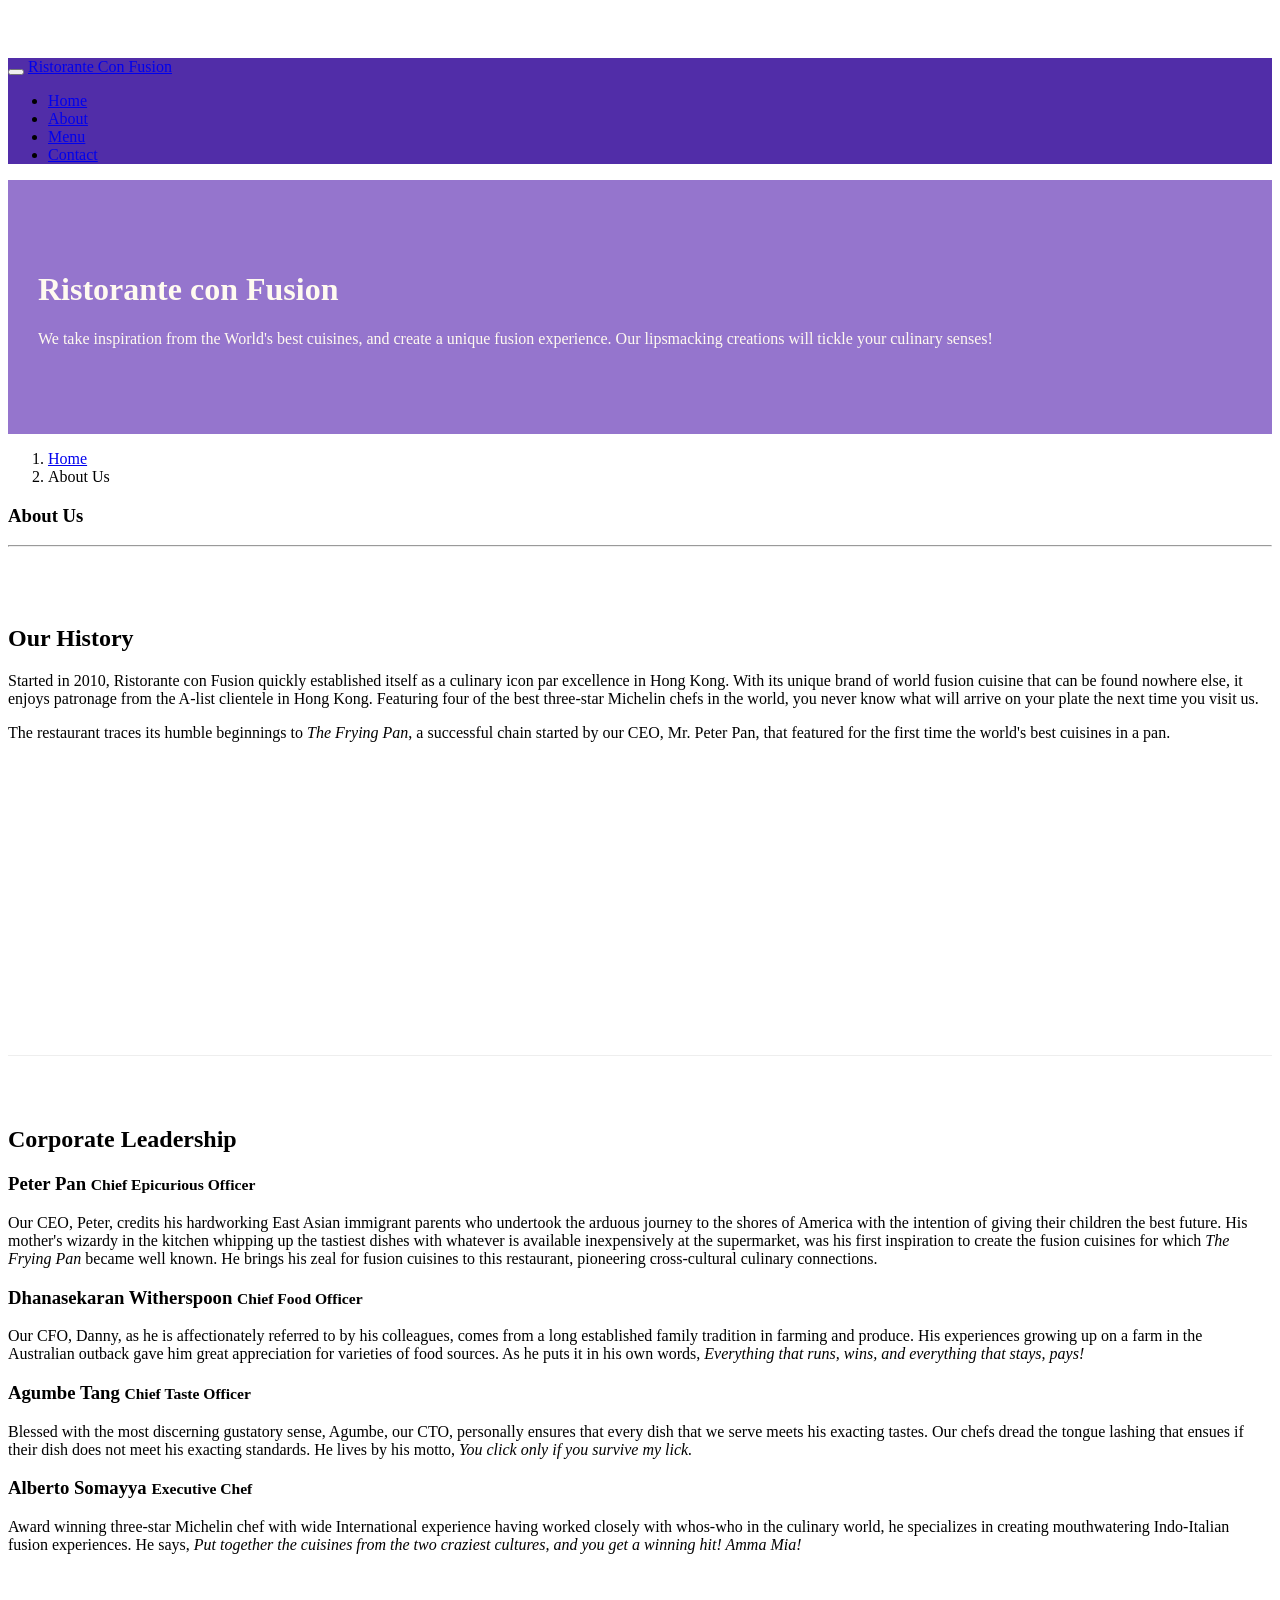
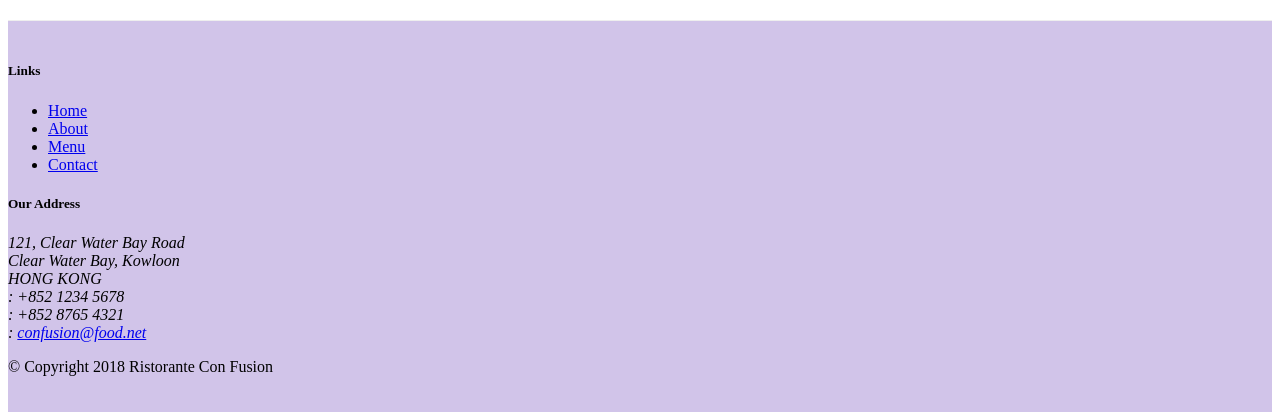
==== aboutus.html @ 5bbcc3aa "adding font-icons, navigation" ====
<!DOCTYPE html>
<html lang="en">

<head>
   <!-- Required meta tags always come first -->
    <meta charset="utf-8">
    <meta name="viewport" content="width=device-width, initial-scale=1, shrink-to-fit=no">
    <meta http-equiv="x-ua-compatible" content="ie=edge">

    <!-- Bootstrap CSS -->
    <link rel="stylesheet" href="node_modules/bootstrap/dist/css/bootstrap.min.css">
    <!--Font awesome icon-->
     <link rel="stylesheet" href="node_modules/font-awesome/css/font-awesome.min.css">
    <link rel="stylesheet" href="node_modules/bootstrap-social/bootstrap-social.css">
    <link rel="stylesheet" href="css/styles.css">

    <title>Ristorante Con Fusion: About Us</title>

</head>

<body>
        <nav class="navbar navbar-dark navbar-expand-sm  fixed-top">
        <div class="container">
            <button class="navbar-toggler" type="button" data-toggle="collapse" data-target="#Navbar">
                <span class="navbar-toggler-icon"></span>
            </button>
           <a class="navbar-brand" href="./index.html">Ristorante Con Fusion</a>
            <div class="collapse navbar-collapse" id="Navbar">
                <ul class="navbar-nav mr-auto">
                    <li class="nav-item"><a class="nav-link" href="./index.html"><span class="fa fa-home fa-lg"></span> Home</a></li>
                    <li class="nav-item active"><a class="nav-link" href="#"><span class="fa fa-info fa-lg"></span> About</a></li>
                    <li class="nav-item"><a class="nav-link" href="#"><span class="fa fa-list fa-lg"></span> Menu</a></li>
                    <li class="nav-item"><a class="nav-link" href="#"><span class="fa fa-address-card fa-lg"></span> Contact</a></li>
                </ul>    
             </div>        
        </div>
    </nav>


    <header class="jumbotron">
        <div class="container">
            <div class="row row-header">
                <div class="col-12 col-sm-6">
                    <h1>Ristorante con Fusion</h1>
                    <p>We take inspiration from the World's best cuisines, and create a unique fusion experience. Our lipsmacking creations will tickle your culinary senses!</p>
                </div>
                <div class="col-12 col-sm">
                </div>
            </div>
        </div>
    </header>

    <div class="container">
        <div class="row">
            <ol class="col-12 breadcrumb">
                <li class="breadcrumb-item"><a href="./index.html">Home</a></li>
                <li class="breadcrumb-item active">About Us</li>
            </ol>
            <div class="col-12">
               <h3>About Us</h3>
               <hr>
            </div>
        </div>

        <div class="row row-content align-items-center">
            <div class="col-12  col-sm-6 col-md-6">
                <h2>Our History</h2>
                <p>Started in 2010, Ristorante con Fusion quickly established itself as a culinary icon par excellence in Hong Kong. With its unique brand of world fusion cuisine that can be found nowhere else, it enjoys patronage from the A-list clientele in Hong Kong.  Featuring four of the best three-star Michelin chefs in the world, you never know what will arrive on your plate the next time you visit us.</p>
                <p>The restaurant traces its humble beginnings to <em>The Frying Pan</em>, a successful chain started by our CEO, Mr. Peter Pan, that featured for the first time the world's best cuisines in a pan.</p>
            </div>
            <div>
            </div>
        </div>


        <div class="row row-content align-items-center">
            <div class="col-12 ">
                <h2>Corporate Leadership</h2>
             
                <h3>Peter Pan <small>Chief Epicurious Officer</small></h3>
                <p class="d-none p-2  d-sm-block bg-white text-black ">Our CEO, Peter, credits his hardworking East Asian immigrant parents who undertook the arduous journey to the shores of America with the intention of giving their children the best future. His mother's wizardy in the kitchen whipping up the tastiest dishes with whatever is available inexpensively at the supermarket, was his first inspiration to create the fusion cuisines for which <em>The Frying Pan</em> became well known. He brings his zeal for fusion cuisines to this restaurant, pioneering cross-cultural culinary connections.</p>
               
                <h3>Dhanasekaran Witherspoon <small>Chief Food Officer</small></h3>
                <p  class="d-none p-2  d-sm-block bg-white text-black ">Our CFO, Danny, as he is affectionately referred to by his colleagues, comes from a long established family tradition in farming and produce. His experiences growing up on a farm in the Australian outback gave him great appreciation for varieties of food sources. As he puts it in his own words, <em>Everything that runs, wins, and everything that stays, pays!</em></p>
                <h3>Agumbe Tang <small>Chief Taste Officer</small></h3>
                <p  class="d-none p-2  d-sm-block bg-white text-black "> Blessed with the most discerning gustatory sense, Agumbe, our CTO, personally ensures that every dish that we serve meets his exacting tastes. Our chefs dread the tongue lashing that ensues if their dish does not meet his exacting standards. He lives by his motto, <em>You click only if you survive my lick.</em></p>
                <h3>Alberto Somayya <small>Executive Chef</small></h3>
                <p  class="d-none p-2  d-sm-block bg-white text-black ">Award winning three-star Michelin chef with wide International experience having worked closely with whos-who in the culinary world, he specializes in creating mouthwatering Indo-Italian fusion experiences. He says, <em>Put together the cuisines from the two craziest cultures, and you get a winning hit! Amma Mia!</em></p>
            </div>
       </div>

    </div>

    <footer class="footer">
        <div class="container">
            <div class="row">             
                <div class="col-4 offset-1 col-sm-2">
                    <h5>Links</h5>
                    <ul class="list-unstyled">
                        <li><a href="./index.html">Home</a></li>
                        <li><a href="#">About</a></li>
                        <li><a href="#">Menu</a></li>
                        <li><a href="#">Contact</a></li>
                    </ul>
                </div>
                <div class="col-7 col-sm-5">
                    <h5>Our Address</h5>
                    <address>
                      121, Clear Water Bay Road<br>
		              Clear Water Bay, Kowloon<br>
		              HONG KONG<br>
                      <i class="fa fa-phone fa-lg"></i>: +852 1234 5678<br>
                      <i class="fa fa-fax fa-lg"></i>: +852 8765 4321<br>
                      <i class="fa fa-envelope fa-lg"></i>: 
                      <a href="mailto:confusion@food.net">confusion@food.net</a>
		           </address>
                </div>
                <div class="col-12 col-sm-4 align-self-center">
                    <div class="text-center">
                        
                        <a class="btn btn-social-icon btn-google" href="http://google.com/+"><i class="fa fa-google-plus"></i></a>
                        <a class="btn btn-social-icon btn-facebook" href="http://www.facebook.com/profile.php?id="><i class="fa fa-facebook"></i></a>
                        <a class="btn btn-social-icon btn-linkedin" href="http://www.linkedin.com/in/"><i class="fa fa-linkedin"></i></a>
                        <a class="btn btn-social-icon btn-twitter" href="http://twitter.com/"><i class="fa fa-twitter"></i></a>
                        <a class="btn btn-social-icon btn-google" href="http://youtube.com/"><i class="fa fa-youtube"></i></a>
                        <a class="btn btn-social-icon" href="mailto:"><i class="fa fa-envelope-o"></i></a>
                   
                    </div>
                </div>
           </div>
           <div class="row justify-content-center">             
                <div class="col-auto">
                    <p>© Copyright 2018 Ristorante Con Fusion</p>
                </div>
           </div>
        </div>
    </footer>
    
</body>

</html>
---- css/styles.css ----
.row-header {

    margin: 0px auto;
    padding: 0px auto;
    
}

.row-content {
    margin: 0px auto;
    padding: 50px 0px 50px 0px;
    border-bottom: 1px ridge;
    min-height: 400px;
}

.footer {
    background-color: #D1C4E9;
    margin: 0px auto;
    padding: 20px 0px 20px 0px;

}


.jumbotron {

    padding: 70px 30px 70px 30px;
    margin: 0px auto;
    background: #9575CD;
    color: floralwhite;
}

.address {
    font-size: 80px;
    margin: 0px;
    color: #0f0f0f;
}

body{
    padding:50px 0px 0px 0px;
    z-index:0;
}

.navbar-dark {
     background-color: #512DA8;
}
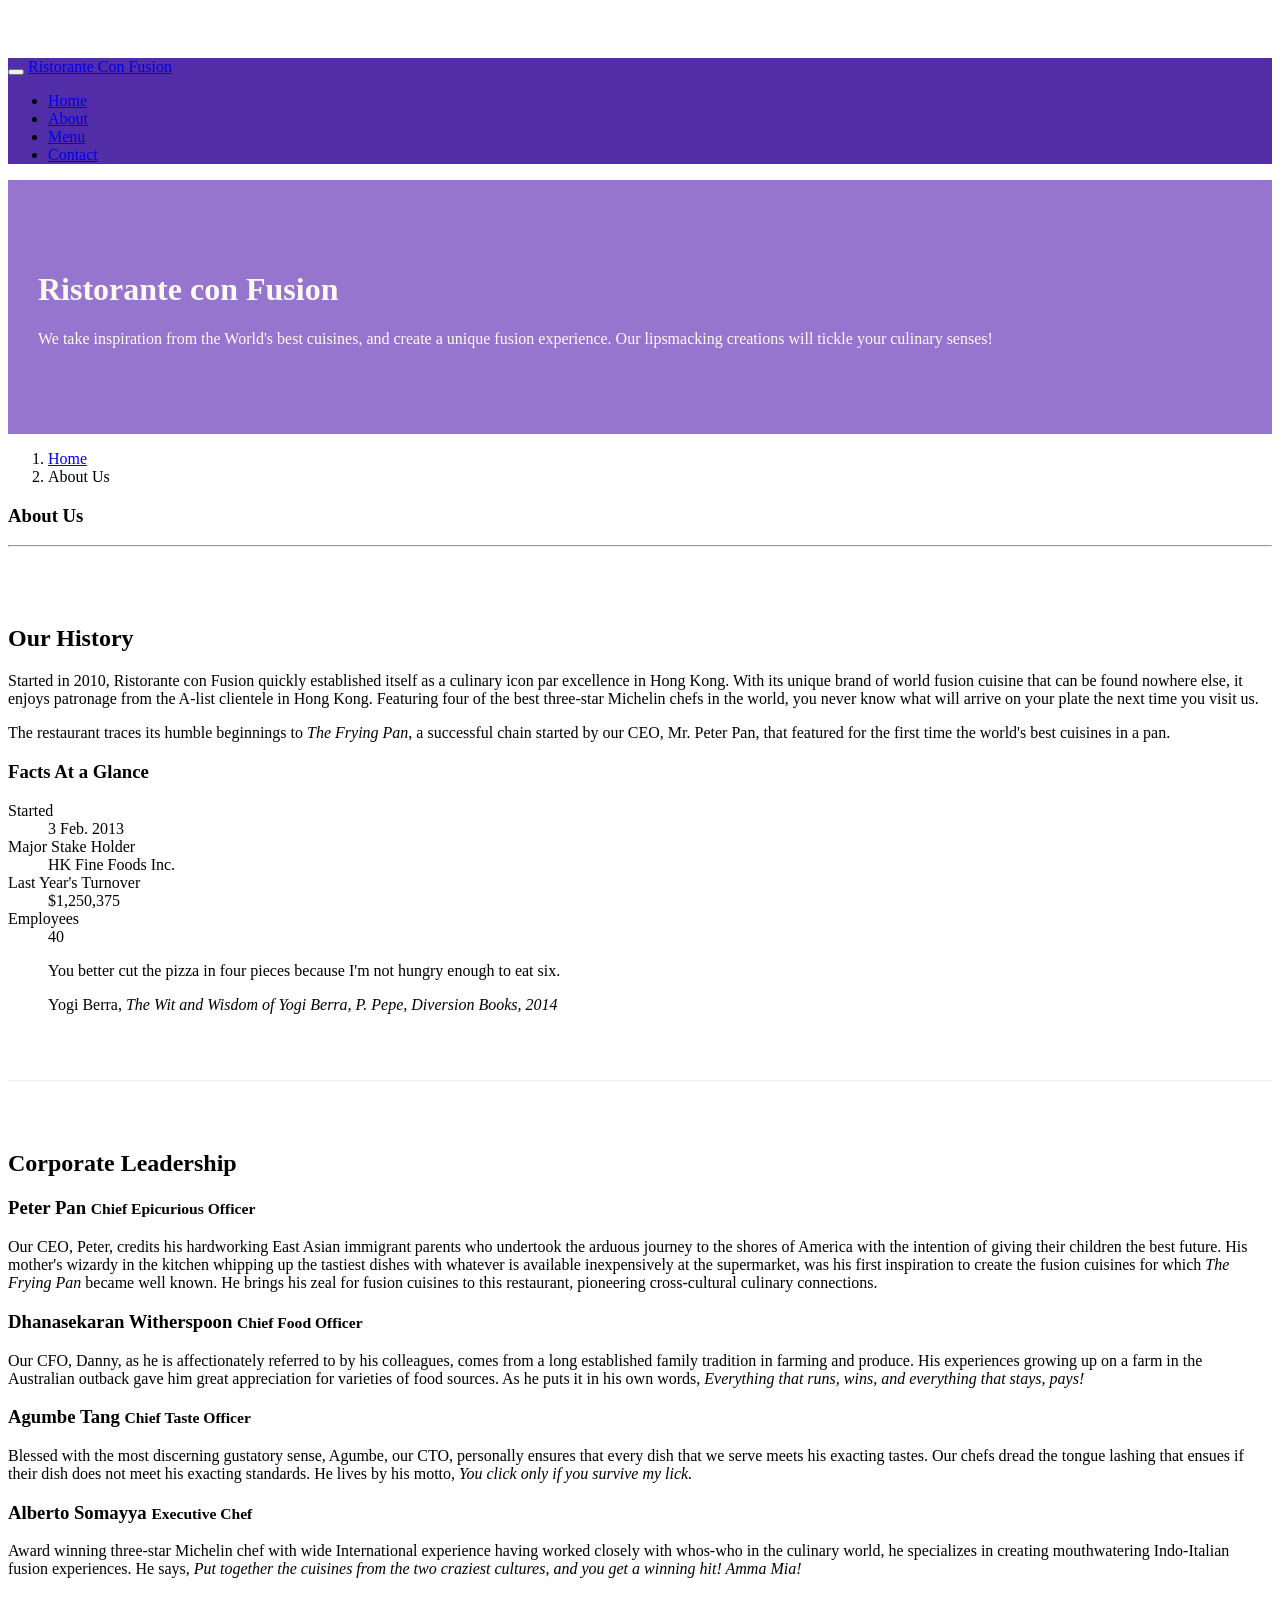
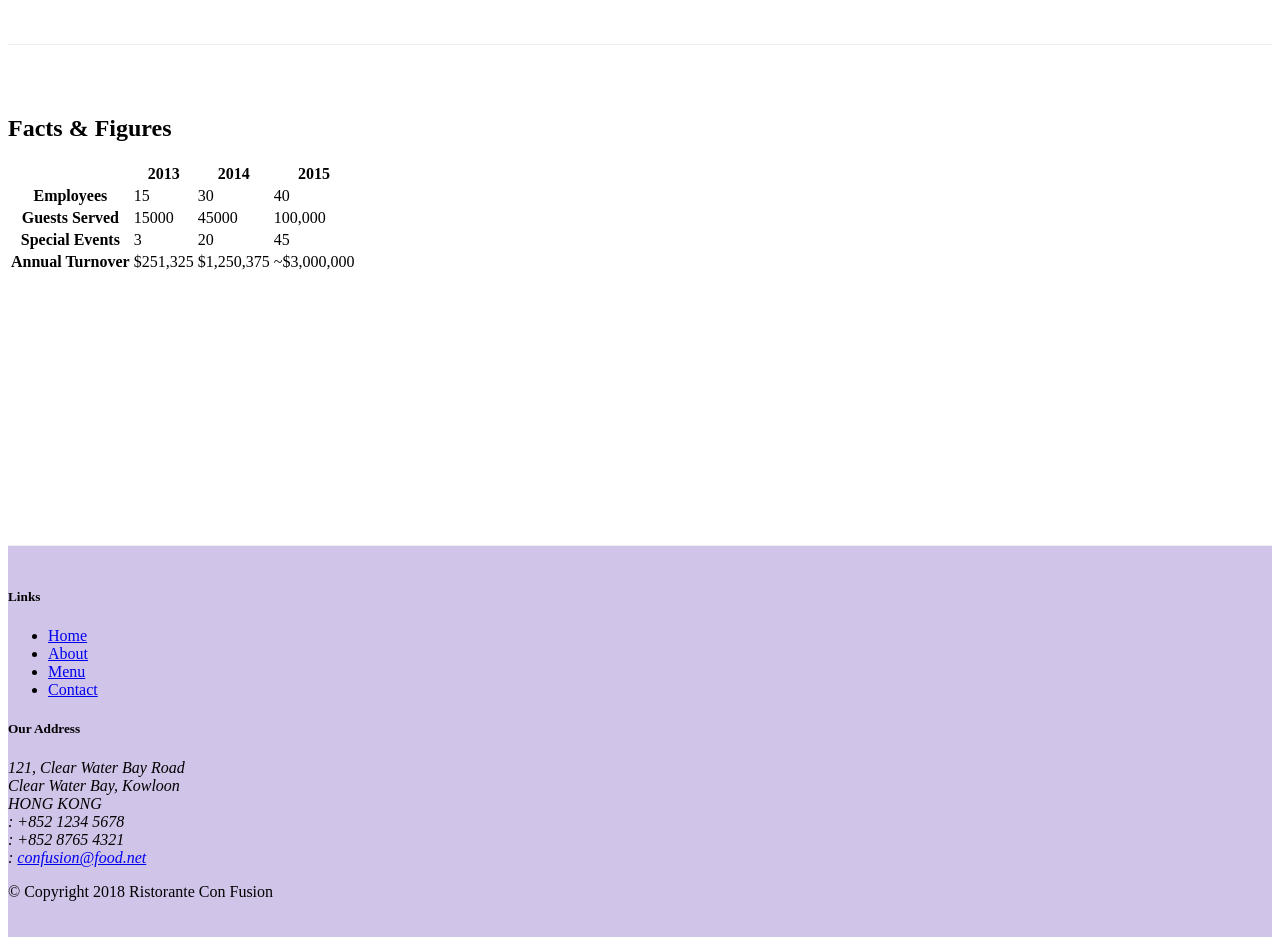
==== commit 06a8cdae: "Tables and Cards" ====
--- a/aboutus.html
+++ b/aboutus.html
@@ -68,6 +68,35 @@
                 <p>Started in 2010, Ristorante con Fusion quickly established itself as a culinary icon par excellence in Hong Kong. With its unique brand of world fusion cuisine that can be found nowhere else, it enjoys patronage from the A-list clientele in Hong Kong.  Featuring four of the best three-star Michelin chefs in the world, you never know what will arrive on your plate the next time you visit us.</p>
                 <p>The restaurant traces its humble beginnings to <em>The Frying Pan</em>, a successful chain started by our CEO, Mr. Peter Pan, that featured for the first time the world's best cuisines in a pan.</p>
             </div>
+            <div class="col-12 col-sm-6">
+                <div class="card">
+                    <h3 class="card-header bg-primary text-white">Facts At a Glance</h3>
+                    <div class="card-body">
+                        <dl class="row">
+                            <dt class="col-6">Started</dt>
+                            <dd class="col-6">3 Feb. 2013</dd>
+                            <dt class="col-6">Major Stake Holder</dt>
+                            <dd class="col-6">HK Fine Foods Inc.</dd>
+                            <dt class="col-6">Last Year's Turnover</dt>
+                            <dd class="col-6">$1,250,375</dd>
+                            <dt class="col-6">Employees</dt>
+                            <dd class="col-6">40</dd>
+                        </dl>
+                    </div>
+                </div>
+            </div>
+            <div class="col-12">
+                <div class="card card-body bg-light">
+                    <blockquote class="blockquote">
+                        <p class="mb-0">You better cut the pizza in four pieces because
+                            I'm not hungry enough to eat six.</p>
+                        <footer class="blockquote-footer">Yogi Berra,
+                            <cite title="Source Title">The Wit and Wisdom of Yogi Berra,
+                            P. Pepe, Diversion Books, 2014</cite>
+                        </footer>
+                    </blockquote>
+                </div>
+            </div>
             <div>
             </div>
         </div>
@@ -79,7 +108,7 @@
              
                 <h3>Peter Pan <small>Chief Epicurious Officer</small></h3>
                 <p class="d-none p-2  d-sm-block bg-white text-black ">Our CEO, Peter, credits his hardworking East Asian immigrant parents who undertook the arduous journey to the shores of America with the intention of giving their children the best future. His mother's wizardy in the kitchen whipping up the tastiest dishes with whatever is available inexpensively at the supermarket, was his first inspiration to create the fusion cuisines for which <em>The Frying Pan</em> became well known. He brings his zeal for fusion cuisines to this restaurant, pioneering cross-cultural culinary connections.</p>
-               
+
                 <h3>Dhanasekaran Witherspoon <small>Chief Food Officer</small></h3>
                 <p  class="d-none p-2  d-sm-block bg-white text-black ">Our CFO, Danny, as he is affectionately referred to by his colleagues, comes from a long established family tradition in farming and produce. His experiences growing up on a farm in the Australian outback gave him great appreciation for varieties of food sources. As he puts it in his own words, <em>Everything that runs, wins, and everything that stays, pays!</em></p>
                 <h3>Agumbe Tang <small>Chief Taste Officer</small></h3>
@@ -88,6 +117,53 @@
                 <p  class="d-none p-2  d-sm-block bg-white text-black ">Award winning three-star Michelin chef with wide International experience having worked closely with whos-who in the culinary world, he specializes in creating mouthwatering Indo-Italian fusion experiences. He says, <em>Put together the cuisines from the two craziest cultures, and you get a winning hit! Amma Mia!</em></p>
             </div>
        </div>
+        <div class="row row-content">
+            <div class="col-12 col-sm-9">
+                <h2>Facts &amp; Figures</h2>
+                 <div class="table-responsive">
+                    <table class="table table-striped">
+                        <thead class="thead-dark">
+                            <tr>
+                                <th>&nbsp;</th>
+                                <th>2013</th>
+                                <th>2014</th>
+                                <th>2015</th>
+                            </tr>
+                        </thead>
+                        <tbody>
+                            <tr>
+                                <th>Employees</th>
+                                <td>15</td>
+                                <td>30</td>
+                                <td>40</td>
+                            </tr>
+                            <tr>
+                                <th>Guests Served</th>
+                                <td>15000</td>
+                                <td>45000</td>
+                                <td>100,000</td>
+                            </tr>
+                            <tr>
+                                <th>Special Events</th>
+                                <td>3</td>
+                                <td>20</td>
+                                <td>45</td>
+                            </tr>
+                            <tr>
+                                <th>Annual Turnover</th>
+                                <td>$251,325</td>
+                                <td>$1,250,375</td>
+                                <td>~$3,000,000</td>
+                            </tr>
+                        </tbody>
+                    </table>
+                </div>
+            </div>
+            
+            <div class="col-12 col-sm-3">
+                  
+            </div>
+       </div> 
 
     </div>
 
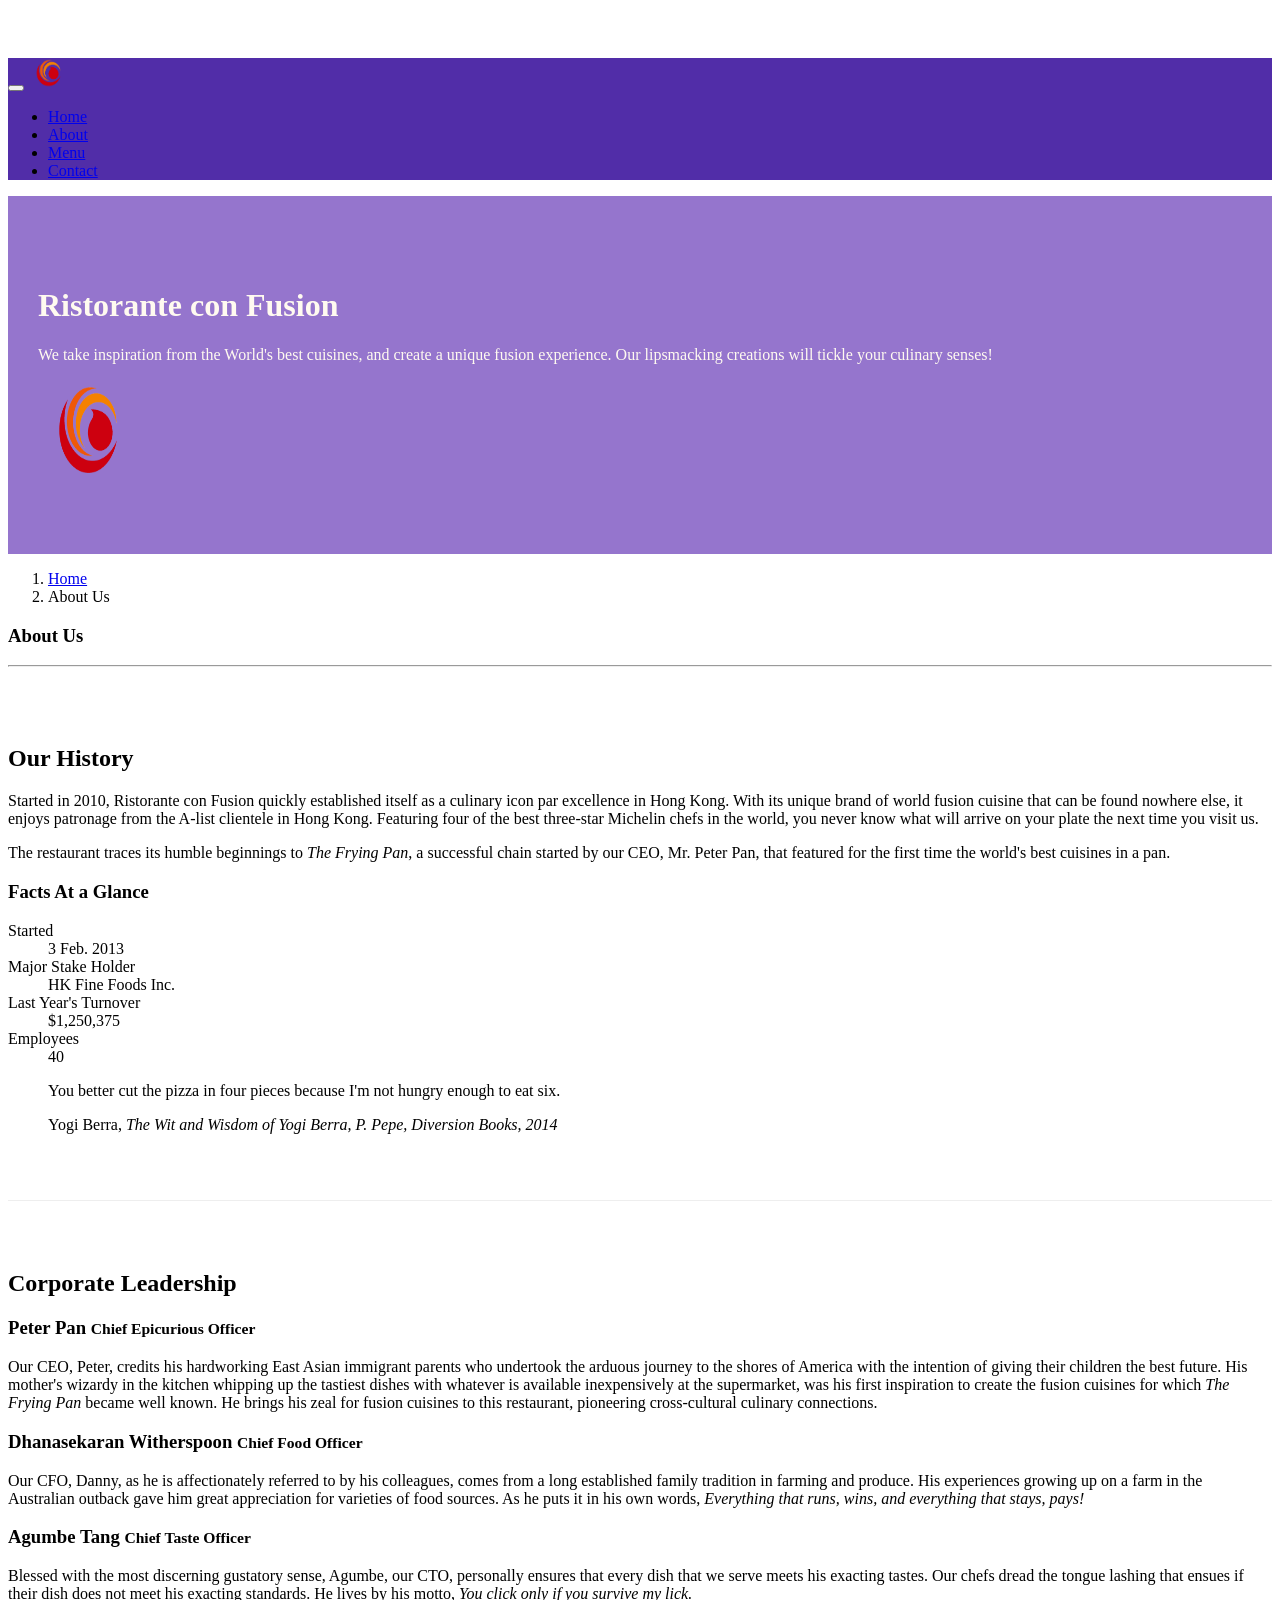
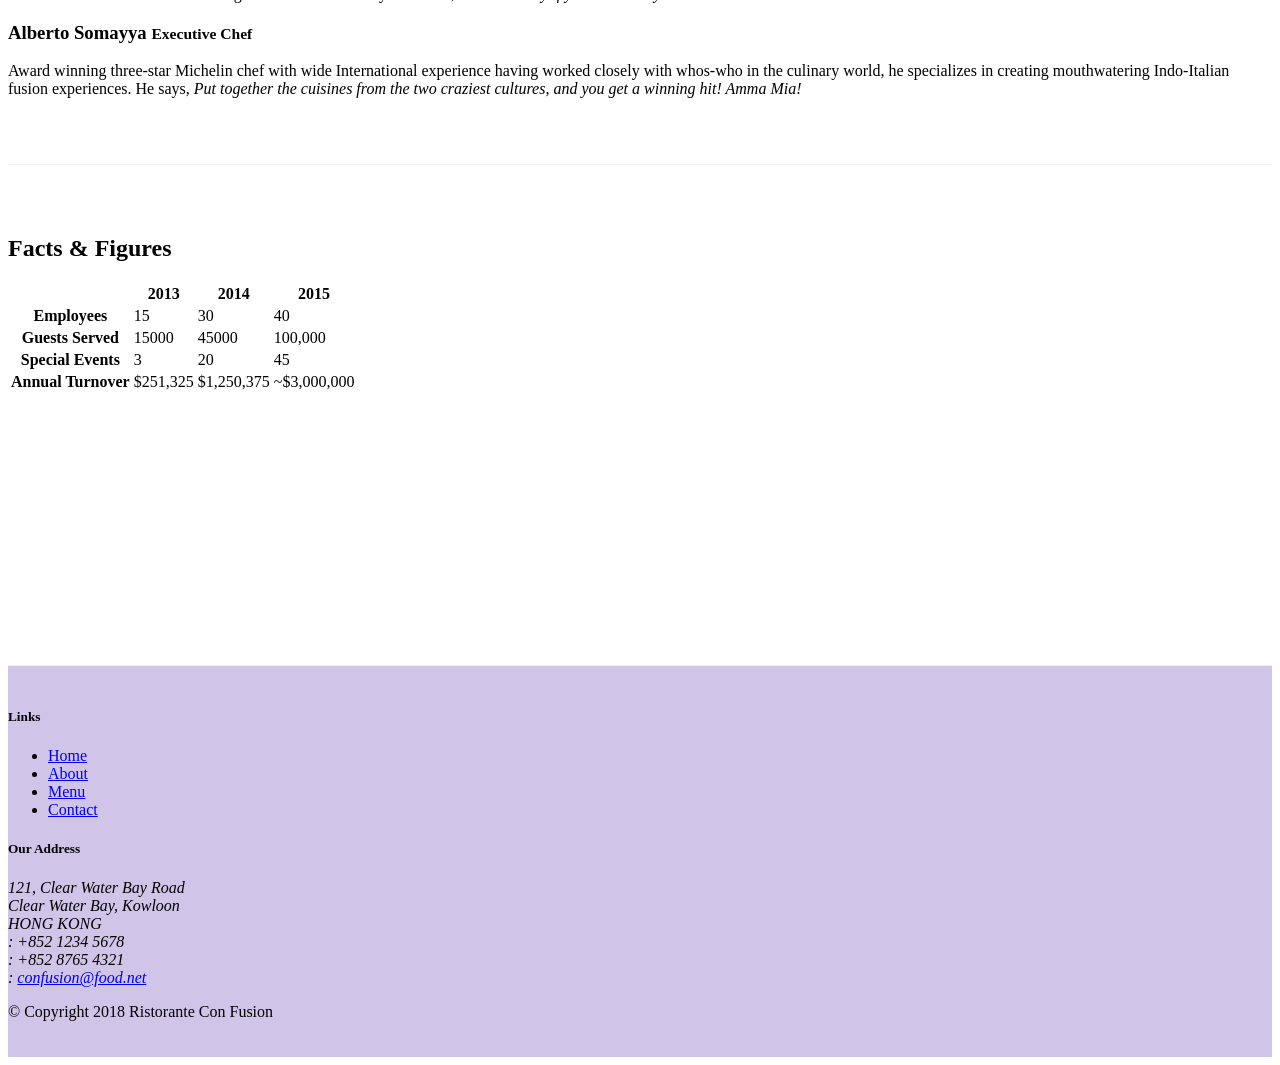
==== commit 0230f3f6: "adding images, media, user alerts" ====
--- a/aboutus.html
+++ b/aboutus.html
@@ -24,7 +24,8 @@
             <button class="navbar-toggler" type="button" data-toggle="collapse" data-target="#Navbar">
                 <span class="navbar-toggler-icon"></span>
             </button>
-           <a class="navbar-brand" href="./index.html">Ristorante Con Fusion</a>
+            <a class="navbar-brand mr-auto" href="./index.html"><img src="img/oil.png" height="30" width="41"></a>
+          <!--<a class="navbar-brand" href="">Ristorante Con Fusion</a>--> 
             <div class="collapse navbar-collapse" id="Navbar">
                 <ul class="navbar-nav mr-auto">
                     <li class="nav-item"><a class="nav-link" href="./index.html"><span class="fa fa-home fa-lg"></span> Home</a></li>
@@ -45,6 +46,7 @@
                     <p>We take inspiration from the World's best cuisines, and create a unique fusion experience. Our lipsmacking creations will tickle your culinary senses!</p>
                 </div>
                 <div class="col-12 col-sm">
+                <img src="img/oil.png"  class="img-fluid" height="100" width="100">
                 </div>
             </div>
         </div>
